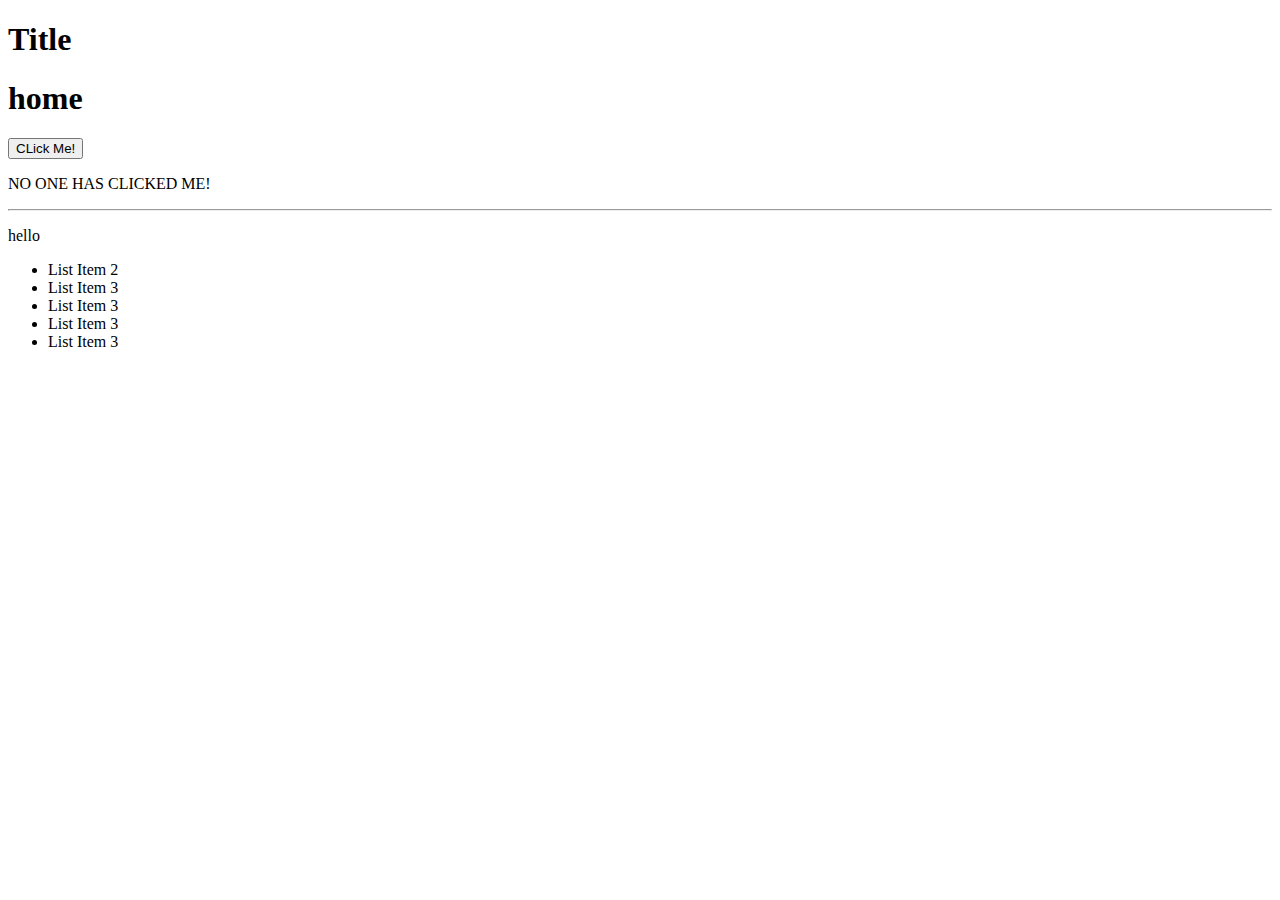
==== index.html @ c741c4da "V.1.2" ====
<!DOCTYPE html>
<html>
  <head>
    <meta charset="utf-8">
    <title>JS Practise</title>
    <script src="js/script.js">
    </script>
  </head>
  <body>
    <!-- <h1>To Do List</h1>
    <h2>
      <ul>
        <li>"/"New/" - Add A Todo"</li>
        <li>"/"List/" - List All Todos"</li>
        <li>"/"Quit/" - Quit App"</li>
      </ul>
    </h2> -->
    <h1>Title</h1>
    <h1>home</h1>
    <button>CLick Me!</button>
    <p>NO ONE HAS CLICKED ME!</p>
    <hr>
    <p id="first" class="special"> hello</p>
    <ul>
      <li id="bolded"> List Item 2</li>
      <li id="bolded"> List Item 3</li>
      <li id="bolded"> List Item 3</li>
      <li id="bolded"> List Item 3</li>
      <li id="bolded"> List Item 3</li>
    </ul>
  </body>
</html>
<!-- notes Done in Console
var button = document.querySelector("button");
undefined
var paragraph = document.querySelector("p");
undefined
button.addEventListener("click", function(){)
VM285:1 Uncaught SyntaxError: Unexpected token )
button.addEventListener("click", function(){ paragraph.textContent = "Someone Clicked the Button!";});

var x = document.querySelector("ul");
undefined
x
<ul>​…​</ul>​<li id=​"bolded">​ List Item 2​</li>​<li id=​"bolded">​ List Item 3​</li>​</ul>​
document.addEventListener("click",function (){
	alert("UL clicked");
});
undefined
__TO SELECT AND CHANGE THE COLORS OF SELECTED LIST__

var lis = document.querySelectorAll("li");
undefined
lis
NodeList(5) [li#bolded, li#bolded, li#bolded, li#bolded, li#bolded]
for (var i = 0; i < lis.length; i ++){
	lis[i].addEventListener("click", function() {
		this.style.color = "red";
	});
}
-->
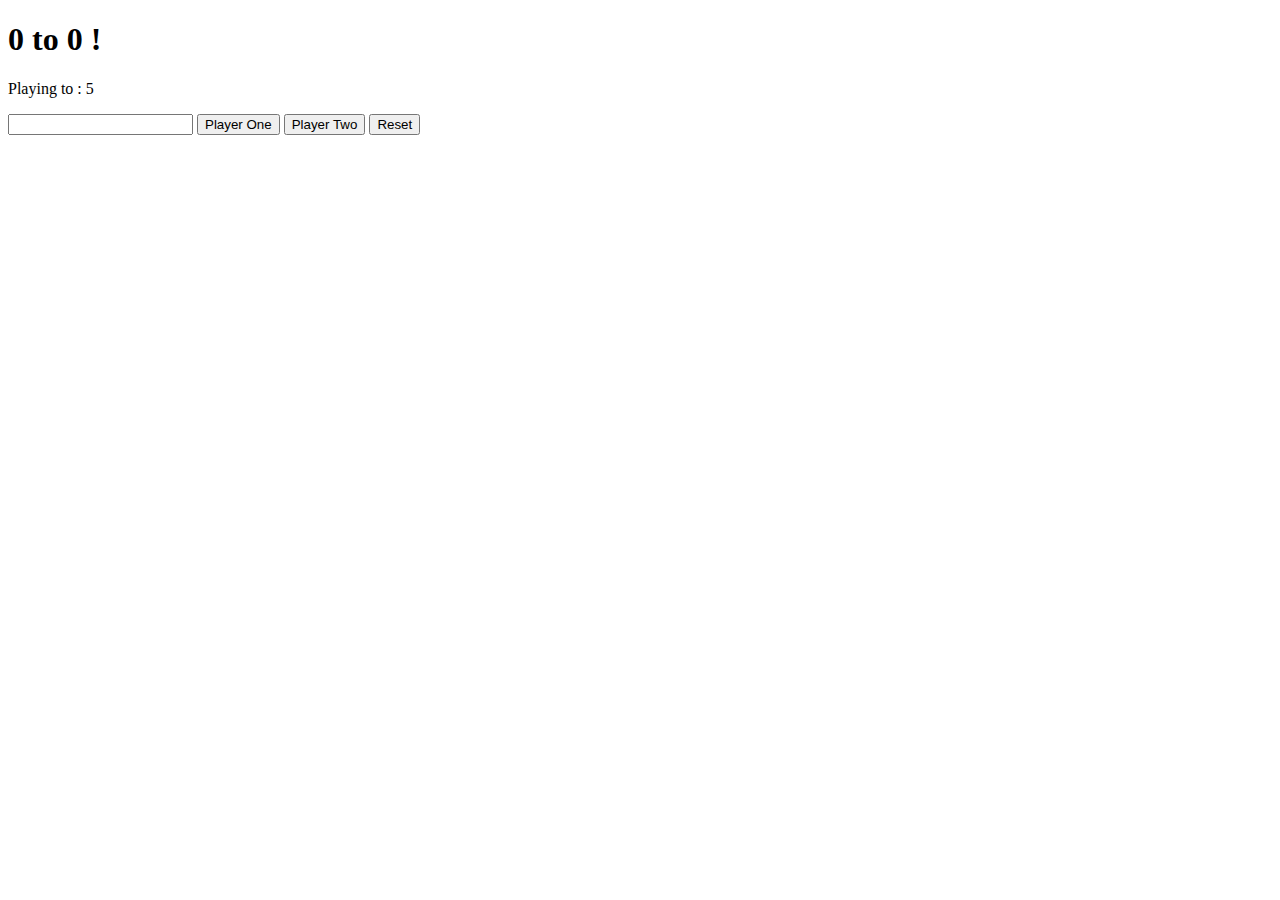
==== commit 6aab368d: "Score Keeper" ====
--- a/index.html
+++ b/index.html
@@ -2,60 +2,18 @@
 <html>
   <head>
     <meta charset="utf-8">
-    <title>JS Practise</title>
-    <script src="js/script.js">
-    </script>
+    <title>Score Keeper</title>
+
   </head>
   <body>
-    <!-- <h1>To Do List</h1>
-    <h2>
-      <ul>
-        <li>"/"New/" - Add A Todo"</li>
-        <li>"/"List/" - List All Todos"</li>
-        <li>"/"Quit/" - Quit App"</li>
-      </ul>
-    </h2> -->
-    <h1>Title</h1>
-    <h1>home</h1>
-    <button>CLick Me!</button>
-    <p>NO ONE HAS CLICKED ME!</p>
-    <hr>
-    <p id="first" class="special"> hello</p>
-    <ul>
-      <li id="bolded"> List Item 2</li>
-      <li id="bolded"> List Item 3</li>
-      <li id="bolded"> List Item 3</li>
-      <li id="bolded"> List Item 3</li>
-      <li id="bolded"> List Item 3</li>
-    </ul>
+      <h1> <span id = "p1Display">0</span> to <span id="p2Display">0</span> !</h1>
+      <p>Playing to : 5</p>
+      <input type="number">
+      <button id="p1" type="button" name="player1">Player One</button>
+      <button id="p2" type="button" name="player2">Player Two</button>
+      <button id="p1" type="button" name="reset">Reset</button>
+
+      <script type="text/javascript" src="js/script.js">
+      </script>
   </body>
 </html>
-<!-- notes Done in Console
-var button = document.querySelector("button");
-undefined
-var paragraph = document.querySelector("p");
-undefined
-button.addEventListener("click", function(){)
-VM285:1 Uncaught SyntaxError: Unexpected token )
-button.addEventListener("click", function(){ paragraph.textContent = "Someone Clicked the Button!";});
-
-var x = document.querySelector("ul");
-undefined
-x
-<ul>​…​</ul>​<li id=​"bolded">​ List Item 2​</li>​<li id=​"bolded">​ List Item 3​</li>​</ul>​
-document.addEventListener("click",function (){
-	alert("UL clicked");
-});
-undefined
-__TO SELECT AND CHANGE THE COLORS OF SELECTED LIST__
-
-var lis = document.querySelectorAll("li");
-undefined
-lis
-NodeList(5) [li#bolded, li#bolded, li#bolded, li#bolded, li#bolded]
-for (var i = 0; i < lis.length; i ++){
-	lis[i].addEventListener("click", function() {
-		this.style.color = "red";
-	});
-}
--->
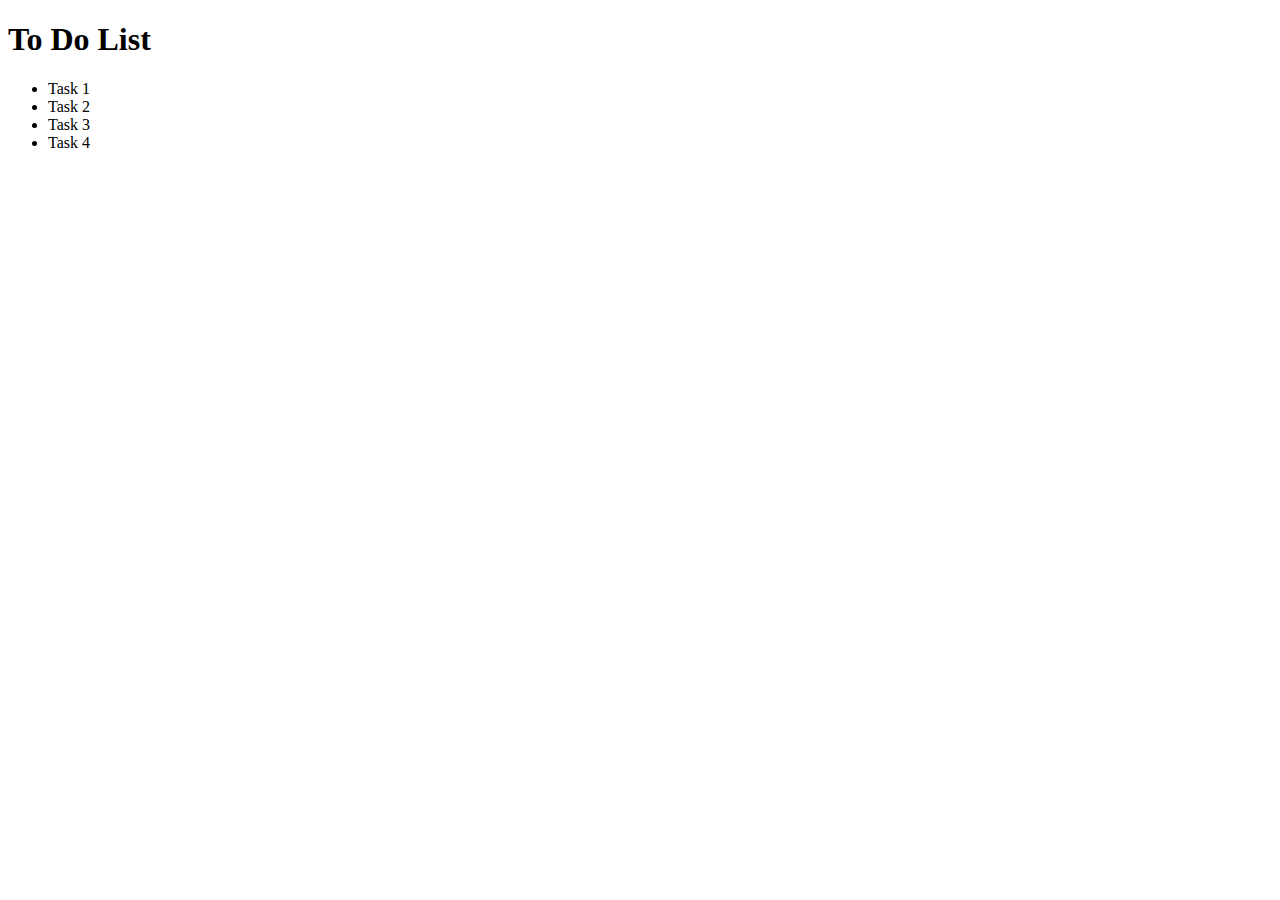
==== commit 38f4aaee: "todos" ====
--- a/index.html
+++ b/index.html
@@ -2,18 +2,17 @@
 <html>
   <head>
     <meta charset="utf-8">
-    <title>Score Keeper</title>
-
+    <title>TO DO LIST</title>
   </head>
   <body>
-      <h1> <span id = "p1Display">0</span> to <span id="p2Display">0</span> !</h1>
-      <p>Playing to : 5</p>
-      <input type="number">
-      <button id="p1" type="button" name="player1">Player One</button>
-      <button id="p2" type="button" name="player2">Player Two</button>
-      <button id="p1" type="button" name="reset">Reset</button>
-
-      <script type="text/javascript" src="js/script.js">
-      </script>
+    <h1>To Do List</h1>
+    <ul>
+      <li>Task 1</li>
+      <li>Task 2</li>
+      <li>Task 3</li>
+      <li>Task 4</li>
+    </ul>
+    <script type="text/javascript" src="js/script(todos).js">
+    </script>
   </body>
 </html>
